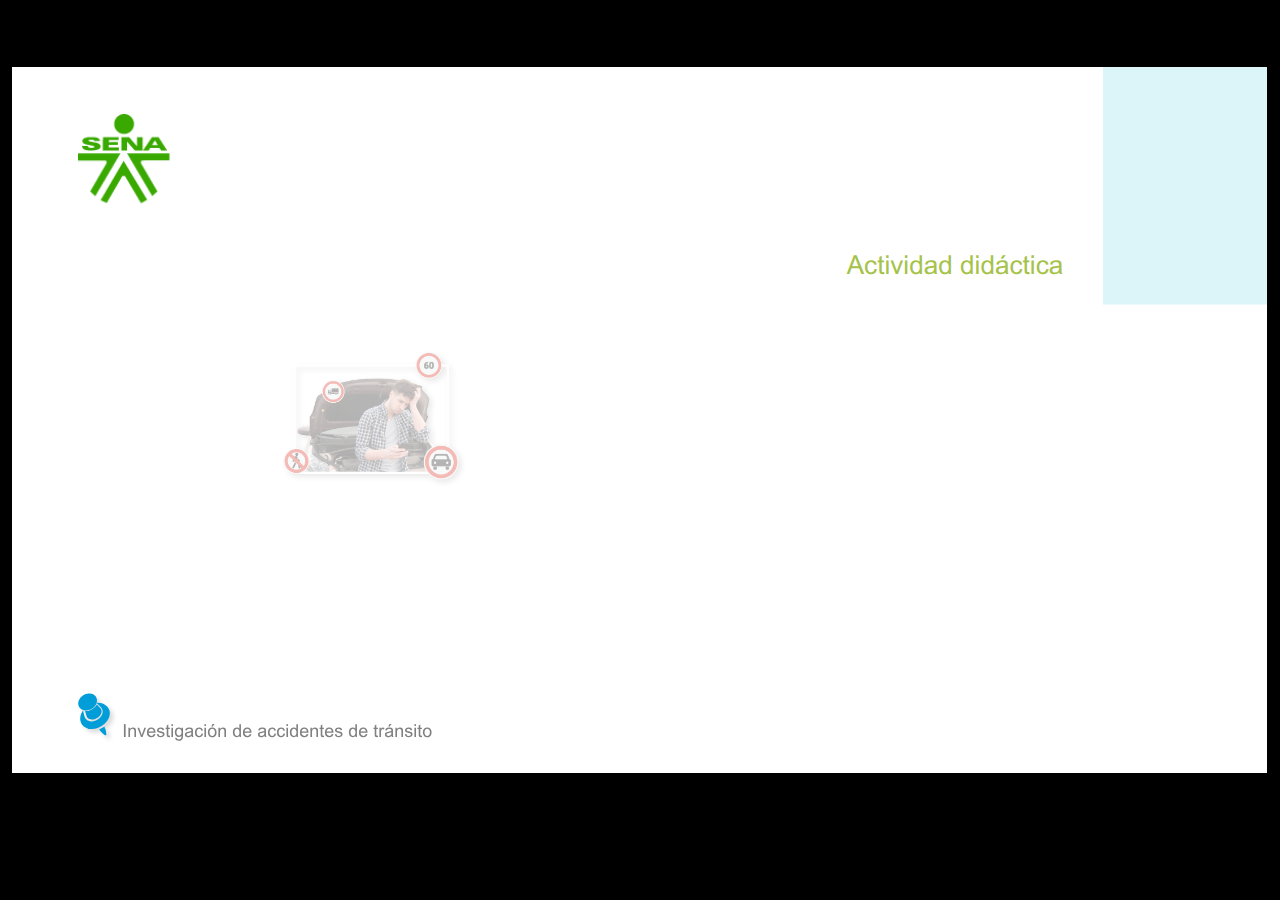
==== public/actividades/story.html @ a7bd14e5 "Carga versión inicial CF." ====
﻿<!doctype html>
<html lang="es">
<head>
  <meta charset="utf-8">
  <!-- Creado con Storyline 360 - http://www.articulate.com  -->
  <!-- version: 3.74.30180.0 -->
  <title>Actividad did&#225;ctica</title>
  <meta http-equiv="x-ua-compatible" content="IE=edge"/>
  <meta name="viewport" content="width=device-width,initial-scale=1,user-scalable=no,shrink-to-fit=no,minimal-ui"/>
  <meta name="apple-mobile-web-app-capable" content="yes"/>
  <style>
    html, body { height: 100%; padding: 0; margin: 0 }
    #app { height: 100%; width: 100%; }
  </style>

  <script>
    window.DS = {};
    window.globals = {
      DATA_PATH_BASE: '',
      HAS_FRAME: true,
      HAS_SLIDE: true,

      lmsPresent: false,
      tinCanPresent: false,
      cmi5Present: false,
      aoSupport: false,
      scale: 'show all',
      captureRc: false,
      browserSize: 'optimal',
      bgColor: '#000000',
      features: 'AccessibleVideo,BackgroundAudio,ConnectionMessages,FullScreenToggle,InsertSvgPicture,LayerPresentAsDialog,MultipleQuizTracking,PlayerSpeedControl,StreamingVideo,UpdatedThemeEditor,UseAudioElement,VideoTranscripts',
      themeName: 'classic',
      preloaderColor: '#FFFFFF',
      suppressAnalytics: false,
      productChannel: 'stable',
      publishSource: 'storyline',
      aid: 'aid|e14397ea-0237-43b4-a3b7-7398baa37849',
      cid: '04bfd34e-cd07-4569-9f02-371561cab23e',
      playerVersion: '3.74.30180.0',
      publishTimestamp: '2023-07-04T22:54:18.5294768Z',
      maxIosVideoElements: 10,
      connectionSettings: { },

      
      parseParams: function(qs) {
        if (window.globals.parsedParams != null) {
          return window.globals.parsedParams;
        }
        qs = (qs || window.location.search.substr(1)).split('+').join(' ');
        var params = {},
            tokens,
            re = /[?&]?([^=]+)=([^&]*)/g;

        while (tokens = re.exec(qs)) {
          params[decodeURIComponent(tokens[1]).trim()] =
            decodeURIComponent(tokens[2]).trim();
        }
        window.globals.parsedParams = params;
        return params;
      }

    };
  </script>
  <script>
    var isIe11 = ('ActiveXObject' in window || window.MSBlobBuilder != null)
      && window.msCrypto != null && !window.ActiveXObject;
    if (isIe11) {
      window.globals.unsupportedBrowser = true;
      document.write(atob('[base64]'));
    }
  </script>
  
  <script>window.THREE = { };</script>
  
</head>
<body style="background: #000000" class="cs-HTML theme-classic">
  <!-- 360 -->
  <script>!function(){var e,i=/iPhone/i,o=/iPod/i,n=/iPad/i,t=/\biOS-universal(?:.+)Mac\b/i,r=/\bAndroid(?:.+)Mobile\b/i,a=/Android/i,d=/(?:SD4930UR|\bSilk(?:.+)Mobile\b)/i,p=/Silk/i,l=/Windows Phone/i,u=/\bWindows(?:.+)ARM\b/i,b=/BlackBerry/i,s=/BB10/i,c=/Opera Mini/i,f=/\b(CriOS|Chrome)(?:.+)Mobile/i,h=/Mobile(?:.+)Firefox\b/i,v=function(e){return void 0!==e&&"MacIntel"===e.platform&&"number"==typeof e.maxTouchPoints&&e.maxTouchPoints>1&&"undefined"==typeof MSStream};e=function(e){var m={userAgent:"",platform:"",maxTouchPoints:0};e||"undefined"==typeof navigator?"string"==typeof e?m.userAgent=e:e&&e.userAgent&&(m={userAgent:e.userAgent,platform:e.platform,maxTouchPoints:e.maxTouchPoints||0}):m={userAgent:navigator.userAgent,platform:navigator.platform,maxTouchPoints:navigator.maxTouchPoints||0};var g=m.userAgent,y=g.split("[FBAN");void 0!==y[1]&&(g=y[0]),void 0!==(y=g.split("Twitter"))[1]&&(g=y[0]);var A=function(e){return function(i){return i.test(e)}}(g),w={apple:{phone:A(i)&&!A(l),ipod:A(o),tablet:!A(i)&&(A(n)||v(m))&&!A(l),universal:A(t),device:(A(i)||A(o)||A(n)||A(t)||v(m))&&!A(l)},amazon:{phone:A(d),tablet:!A(d)&&A(p),device:A(d)||A(p)},android:{phone:!A(l)&&A(d)||!A(l)&&A(r),tablet:!A(l)&&!A(d)&&!A(r)&&(A(p)||A(a)),device:!A(l)&&(A(d)||A(p)||A(r)||A(a))||A(/\bokhttp\b/i)},windows:{phone:A(l),tablet:A(u),device:A(l)||A(u)},other:{blackberry:A(b),blackberry10:A(s),opera:A(c),firefox:A(h),chrome:A(f),device:A(b)||A(s)||A(c)||A(h)||A(f)},any:!1,phone:!1,tablet:!1};return w.any=w.apple.device||w.android.device||w.windows.device||w.other.device,w.phone=w.apple.phone||w.android.phone||w.windows.phone,w.tablet=w.apple.tablet||w.android.tablet||w.windows.tablet,w}(),"object"==typeof exports&&"undefined"!=typeof module?module.exports=e:"function"==typeof define&&define.amd?define((function(){return e})):this.isMobile=e}();
    window.isMobile.apple.tablet = window.isMobile.apple.tablet ||
      (navigator.platform === 'MacIntel' && navigator.maxTouchPoints > 1);
    window.isMobile.apple.device = window.isMobile.apple.device || window.isMobile.apple.tablet;
    window.isMobile.tablet = window.isMobile.tablet || window.isMobile.apple.tablet;
    window.isMobile.any = window.isMobile.any || window.isMobile.apple.tablet;
  </script>

  <div id="focus-sink" tabindex="-1"></div>

  <div id="preso"></div>
  <script>
    (function() {

      var classTypes = [ 'desktop', 'mobile', 'phone', 'tablet' ];

      var addDeviceClasses = function(prefix, testObj) {
        var curr, i;
        for (i = 0; i < classTypes.length; i++) {
          curr = classTypes[i];
          if (testObj[curr]) {
            document.body.classList.add(prefix + curr);
          }
        }
      };

      var params = window.globals.parseParams(),
          isDevicePreview = params.devicepreview === '1',
          isPhoneOverride = params.deviceType === 'phone' || (isDevicePreview && params.phone == '1'),
          isTabletOverride = (params.deviceType === 'tablet' || isDevicePreview) && !isPhoneOverride,
          isMobileOverride = isPhoneOverride || isTabletOverride;

      var deviceView = {
        desktop: !window.isMobile.any && !isMobileOverride,
        mobile: window.isMobile.any || isMobileOverride,
        phone: isPhoneOverride || (window.isMobile.phone && !isTabletOverride),
        tablet: isTabletOverride || window.isMobile.tablet
      };

      window.globals.deviceView = deviceView;
      window.isMobile.desktop = !window.isMobile.any;
      window.isMobile.mobile = window.isMobile.any;

      addDeviceClasses('view-', deviceView);

    })();
  </script>
  
  <script src='story_content/user.js' type=text/javascript></script>
  <div class="slide-loader"></div>

  <script>
    if (window.globals.deviceView.isMobile) { var doc = document, loader = doc.body.querySelector('.slide-loader'); [ 1, 2, 3 ].forEach(function(n) { var d = doc.createElement('div'); d.style.backgroundColor = window.globals.preloaderColor; d.classList.add('mobile-loader-dot'); d.classList.add('dot' + n); loader.appendChild(d); }); }
  </script>

  <div class="mobile-load-title-overlay" style="display: none">
    <div class="mobile-load-title">Actividad did&#225;ctica</div>
  </div>

  <div class="mobile-chrome-warning"></div>

  
<style>
  .warn-connection-dialog {
    display: none;
    background: transparent;
    pointer-events: none;
    position: fixed;
    left: 0;
    top: 0;
    width: 100%;
    height: 100%;
    z-index: 999;
  }

  .warn-connection-content {
    border-radius: 4px;
    background: white;
    border: 1px solid #E7E7E7;
    color: #333333;
    box-shadow: 0 2px 4px rgba(0, 0, 0, 0.25);
    transition: all 150ms ease-out;
    position: absolute;
    white-space: nowrap;
  }

  .view-phone.is-landscape .warn-connection-content {
    left: 23px;
    bottom: 23px;
  }

  .view-tablet.is-landscape .warn-connection-content {
    left: 50%;
    top: 20px;
    transform: translateX(-50%);
  }

  .is-portrait .warn-connection-content {
    transform: translate(-50%, calc(-100% - 15px));
  }

  .warn-connection-content p {
    display: inline-block;
    margin: 0 8px 0 0;
    line-height: 33px;
    font-size: 11px;
  }

  .warn-connection-content svg {
    position: relative;
    vertical-align: middle;
    margin: 0 2px 2px 8px;
  }

  .view-desktop .warn-connection-content {
    left: 1.5em;
    bottom: 1.5em;
  }

  .view-desktop .warn-connection-content p {
    font-size: 1.1em;
  }

  .is-offline .warn-connection-dialog {
    display: block;
  }

  .is-offline .cs-panel * {
    pointer-events: none !important;
  }

  .is-offline .cs-panel {
    pointer-events: all !important;
  }

  .is-offline #nav-controls * {
    pointer-events: none !important;
  }

  .is-offline #nav-controls {
    pointer-events: all !important;
  }
</style>

<div class="warn-connection-dialog">
  <div class="warn-connection-content">
    <svg width="17" height="15" viewBox="0 0 17 15" xmlns="http://www.w3.org/2000/svg">
      <path fill="#8F0000" stroke="white" d="M16.07,12.98 L15.88,12.23 L9.51,1.21 C8.97,0.26,7.6,0.26,7.06,1.21 L0.69,12.23 C0.15,13.16,0.81,14.36,1.91,14.36 H14.65 C15.47,14.36,16.05,13.7,16.07,12.98 Z"/>
      <path fill="white" stroke="white" d="M8.58,5.5 C8.35,5.28,8.5,5.35,8.21,5.32 C8.09,5.35,7.97,5.49,7.96,5.67 C7.97,5.79,7.98,5.92,7.98,6.04 L7.98,6.04 C7.99,6.17,8,6.31,8.01,6.43 L8.01,6.44 C8.03,6.92,8.06,7.41,8.09,7.9 L8.09,7.9 C8.12,8.39,8.14,8.88,8.17,9.37 C8.17,9.39,8.18,9.42,8.2,9.44 C8.23,9.46,8.25,9.47,8.28,9.47 C8.31,9.47,8.34,9.46,8.35,9.44 C8.37,9.43,8.38,9.4,8.39,9.35 L8.39,9.34 C8.39,9.24,8.4,9.15,8.4,9.05 L8.4,9.05 C8.41,8.96,8.41,8.86,8.42,8.75 C8.43,8.44,8.45,8.12,8.47,7.81 L8.47,7.81 C8.49,7.49,8.51,7.18,8.53,6.87 C8.55,6.46,8.56,6.05,8.59,5.64 L8.6,5.62 C8.6,5.57,8.59,5.53,8.58,5.5 L8.21,5.32 Z"/>
      <circle fill="white" stroke="white" cx="8.3" cy="11.35" r="0.3"/>
    </svg>
    <p>You are offline. Trying to reconnect...</p>
  </div>
</div>

<script>
  (function() {
    window.DS.connection = {
      warningShown: false,
      assets: {},
      loadingAssetGroup: false,
      retryDelay: 500
    };

    // @TODO this is POC code and can be cleaned up a bit more if we move forward
    // with the feature



    // The `window.globals.features` variable must be set in `webpack.dev.config` when testing locally - it is not enough
    // to have it in the data - but it must be set there as well.
    var useConnectionMessages = window.AbortController != null &&
      window.location.protocol != 'file:' &&
      window.globals.features.indexOf('ConnectionMessages') != -1;

    window.DS.connection.useConnectionMessages = useConnectionMessages

    var assetCount = 0;
    var checkLoadedId;
    var connectionSettings = window.globals.connectionSettings;

    if (useConnectionMessages && connectionSettings != null) {
      var contentEl = document.querySelector('.warn-connection-content');
      var messageEl = contentEl.querySelector('p')

      if (connectionSettings.useDarkTheme) {
        contentEl.style.borderColor = '#BABBBA';
        contentEl.style.backgroundColor = '#282828';
        contentEl.style.color = '#FFFFFF';
      }

      if (connectionSettings.message != null) {
        messageEl.textContent = window.decodeURIComponent(connectionSettings.message);
      }
    }

    function checkAssetsReady() {
      for (var i in DS.connection.assets) {
        if (!DS.connection.assets[i].success) {
          return false;
        }
      }
      return true;
    }

    function stopAssetGroup() {
      if (!useConnectionMessages) { return; }

      assetCount = 0;

      DS.connection.oldAssetGroup = DS.connection.assets;
      DS.connection.assets = {};
      DS.connection.loadingAssetGroup = false;
      clearInterval(checkLoadedId);
    }

    function startAssetGroup() {
      if (!useConnectionMessages) { return; }
      var ticks = 0;
      clearInterval(checkLoadedId);
      checkLoadedId = setInterval(function() {
        var loaded = 0;
        if (assetCount === 0 && loaded === 0) {
          clearInterval(checkLoadedId);
          return;
        }

        for (var i in DS.connection.assets) {
          if (DS.connection.assets[i].success) {
            loaded++;
          }
        }

        if (assetCount === loaded && checkAssetsReady()) {
          for (var i in DS.connection.assets) {
            if (DS.connection.assets[i].action) {
              DS.connection.assets[i].action();
            }
          }
          hideWarning();
          stopAssetGroup();
        }
      }, 100)
    }

    function requiredAsset(url, action, retry, type) {
      if (!useConnectionMessages) { return; }
      if (DS.connection.assets[url]) { return; }

      DS.connection.assets[url] = {
        success: false, action: action, retry: retry, type: type
      };
      assetCount = Object.keys(DS.connection.assets).length;
      if (!DS.connection.loadingAssetGroup) {
        startAssetGroup();
      }
      DS.connection.loadingAssetGroup = true;
    }

    function assetLoaded(url) {
      if (!useConnectionMessages) { return; }
      if (DS.connection.assets[url]) {
        DS.connection.assets[url].success = true;
      }
    }

    function assetFailed(url) {
      if (!useConnectionMessages) { return; }
      if (!DS.connection.assets[url]) {
        if (/\.js$/.test(url)) {
          setTimeout(function() {
            if (DS.connection.lastSlideLoaded != null) {
              DS.connection.lastSlideLoaded();
            }
          }, DS.connection.retryDelay);
        }
        return;
      }
      if (!DS.connection.warningShown) { showWarning(); }
      if (DS.connection.assets[url].retry) {
        setTimeout(function() {
          if (!DS.connection.assets[url].success) {
            DS.connection.assets[url].retry()
          }
        }, DS.connection.retryDelay);
      }
    }

    function hideWarning() {
      document.body.classList.remove('is-offline');
      DS.connection.warningShown = false;
    }
    DS.connection.hideWarning = hideWarning

    function showWarning(btn) {
      document.body.classList.add('is-offline')
      DS.connection.warningShown = true;
      updateWarningPosition();
    }

    function updateWarningPosition() {
      if (!DS.connection.warningShown) {
        return;
      }

      var isPortrait = document.body.classList.contains('is-portrait');
      var warningEl = document.querySelector('.warn-connection-content');

      if (isPortrait) {
        var slide = document.querySelector('.primary-slide');
        var slideRect = slide.getBoundingClientRect();

        warningEl.style.top = `${slideRect.top}px`
        warningEl.style.left = `${slideRect.left + slideRect.width / 2}px`
      } else {
        warningEl.style.top = null;
        warningEl.style.left = null;
      }

      window.requestAnimationFrame(updateWarningPosition);
    }

    // these will all be noops if the feature flag isn't set in
    // the data and `window.globals.features`
    DS.connection.requiredAsset = requiredAsset;
    DS.connection.assetLoaded = assetLoaded;
    DS.connection.assetFailed = assetFailed;
    DS.connection.stopAssetGroup = stopAssetGroup;
    DS.connection.startAssetGroup = startAssetGroup;
  })();
</script>


  <script>
    
    if (window.autoSpider && window.vInterfaceObject) {
      document.querySelector('.mobile-load-title-overlay').style.display = 'none';
    }
  </script>

  

  <link rel="stylesheet" href="html5/data/css/output.min.css" data-noprefix/>
</body>
<script src="html5/lib/scripts/bootstrapper.min.js"></script>
</html>
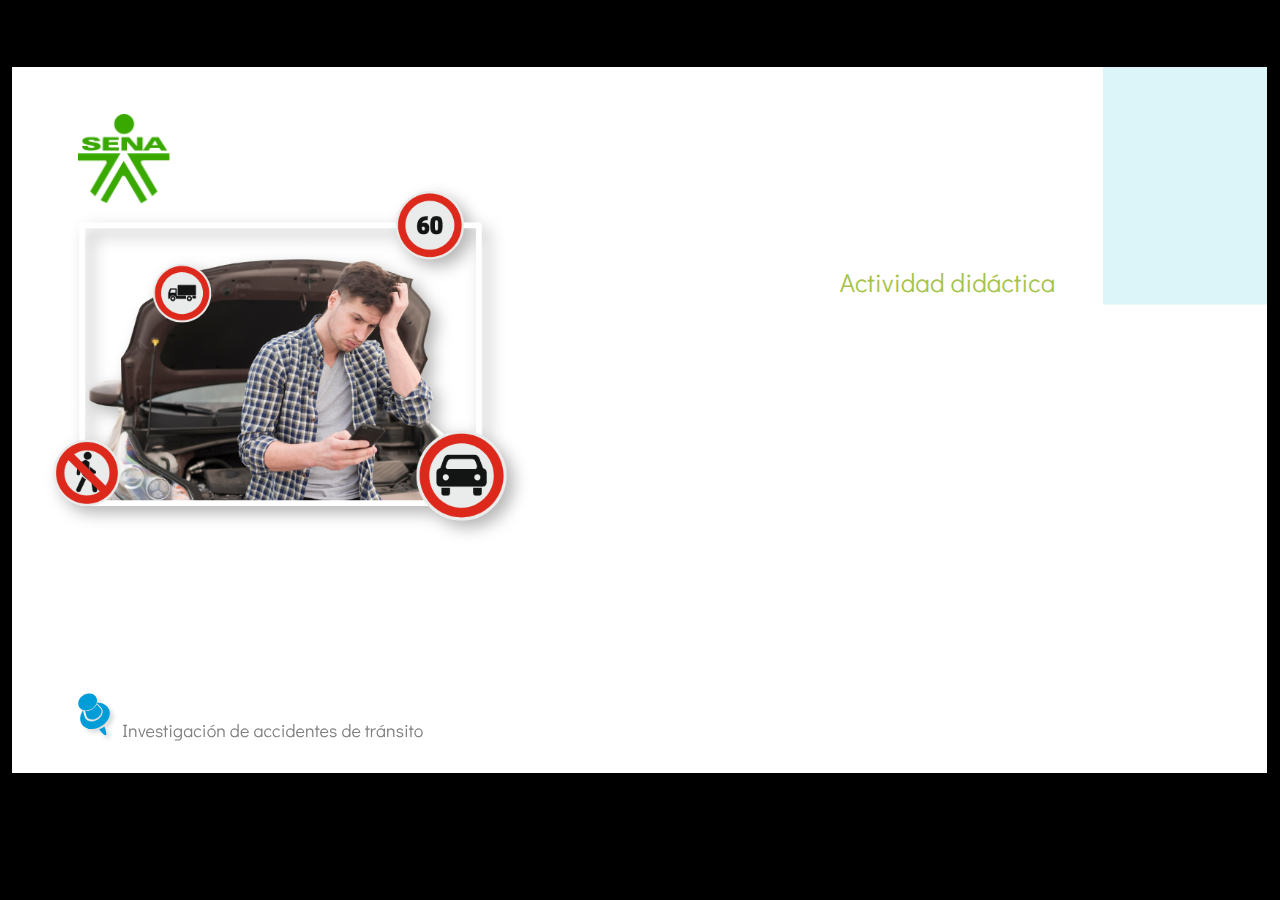
==== commit fde75107: "se realizan ajustes de repositorio" ====
--- a/public/actividades/story.html
+++ b/public/actividades/story.html
@@ -3,7 +3,7 @@
 <head>
   <meta charset="utf-8">
   <!-- Creado con Storyline 360 - http://www.articulate.com  -->
-  <!-- version: 3.74.30180.0 -->
+  <!-- version: 3.79.30834.0 -->
   <title>Actividad did&#225;ctica</title>
   <meta http-equiv="x-ua-compatible" content="IE=edge"/>
   <meta name="viewport" content="width=device-width,initial-scale=1,user-scalable=no,shrink-to-fit=no,minimal-ui"/>
@@ -28,18 +28,18 @@
       captureRc: false,
       browserSize: 'optimal',
       bgColor: '#000000',
-      features: 'AccessibleVideo,BackgroundAudio,ConnectionMessages,FullScreenToggle,InsertSvgPicture,LayerPresentAsDialog,MultipleQuizTracking,PlayerSpeedControl,StreamingVideo,UpdatedThemeEditor,UseAudioElement,VideoTranscripts',
+      features: 'ConnectionMessages,DropIn1,DropIn2,DropIn3,DropIn4,FullScreenToggle,LayerPresentAsDialog,MultipleQuizTracking,UpdatedThemeEditor,VideoSync',
       themeName: 'classic',
       preloaderColor: '#FFFFFF',
       suppressAnalytics: false,
       productChannel: 'stable',
       publishSource: 'storyline',
-      aid: 'aid|e14397ea-0237-43b4-a3b7-7398baa37849',
-      cid: '04bfd34e-cd07-4569-9f02-371561cab23e',
-      playerVersion: '3.74.30180.0',
-      publishTimestamp: '2023-07-04T22:54:18.5294768Z',
+      aid: 'aid|5304b41d-7af7-4125-b8d1-83eb222823e2',
+      cid: '84137243-8d67-4a5a-b1aa-6aeb104e5088',
+      playerVersion: '3.79.30834.0',
+      publishTimestamp: '2023-09-01T23:53:02.3646818Z',
       maxIosVideoElements: 10,
-      connectionSettings: { },
+      connectionSettings: { mode: 'disabled' },
 
       
       parseParams: function(qs) {
@@ -141,7 +141,7 @@
   .warn-connection-dialog {
     display: none;
     background: transparent;
-    pointer-events: none;
+    pointer-events: all;
     position: fixed;
     left: 0;
     top: 0;
@@ -151,6 +151,7 @@
   }
 
   .warn-connection-content {
+    pointer-events: all;
     border-radius: 4px;
     background: white;
     border: 1px solid #E7E7E7;
@@ -219,14 +220,14 @@
   }
 </style>
 
-<div class="warn-connection-dialog">
+<div class="warn-connection-dialog" role="alertdialog" aria-modal="true" tabindex="0" aria-labelledby="warn-connection-message">
   <div class="warn-connection-content">
     <svg width="17" height="15" viewBox="0 0 17 15" xmlns="http://www.w3.org/2000/svg">
       <path fill="#8F0000" stroke="white" d="M16.07,12.98 L15.88,12.23 L9.51,1.21 C8.97,0.26,7.6,0.26,7.06,1.21 L0.69,12.23 C0.15,13.16,0.81,14.36,1.91,14.36 H14.65 C15.47,14.36,16.05,13.7,16.07,12.98 Z"/>
       <path fill="white" stroke="white" d="M8.58,5.5 C8.35,5.28,8.5,5.35,8.21,5.32 C8.09,5.35,7.97,5.49,7.96,5.67 C7.97,5.79,7.98,5.92,7.98,6.04 L7.98,6.04 C7.99,6.17,8,6.31,8.01,6.43 L8.01,6.44 C8.03,6.92,8.06,7.41,8.09,7.9 L8.09,7.9 C8.12,8.39,8.14,8.88,8.17,9.37 C8.17,9.39,8.18,9.42,8.2,9.44 C8.23,9.46,8.25,9.47,8.28,9.47 C8.31,9.47,8.34,9.46,8.35,9.44 C8.37,9.43,8.38,9.4,8.39,9.35 L8.39,9.34 C8.39,9.24,8.4,9.15,8.4,9.05 L8.4,9.05 C8.41,8.96,8.41,8.86,8.42,8.75 C8.43,8.44,8.45,8.12,8.47,7.81 L8.47,7.81 C8.49,7.49,8.51,7.18,8.53,6.87 C8.55,6.46,8.56,6.05,8.59,5.64 L8.6,5.62 C8.6,5.57,8.59,5.53,8.58,5.5 L8.21,5.32 Z"/>
       <circle fill="white" stroke="white" cx="8.3" cy="11.35" r="0.3"/>
     </svg>
-    <p>You are offline. Trying to reconnect...</p>
+    <p id="warn-connection-message">You are offline. Trying to reconnect...</p>
   </div>
 </div>
 
@@ -239,26 +240,24 @@
       retryDelay: 500
     };
 
-    // @TODO this is POC code and can be cleaned up a bit more if we move forward
-    // with the feature
-
-
+    var connectionSettings = window.globals.connectionSettings || {};
 
     // The `window.globals.features` variable must be set in `webpack.dev.config` when testing locally - it is not enough
     // to have it in the data - but it must be set there as well.
     var useConnectionMessages = window.AbortController != null &&
       window.location.protocol != 'file:' &&
-      window.globals.features.indexOf('ConnectionMessages') != -1;
-
-    window.DS.connection.useConnectionMessages = useConnectionMessages
+      window.globals.features.indexOf('ConnectionMessages') != -1 &&
+      connectionSettings.mode === 'normal';
+
+    window.DS.connection.useConnectionMessages = useConnectionMessages;
 
     var assetCount = 0;
     var checkLoadedId;
-    var connectionSettings = window.globals.connectionSettings;
+
 
     if (useConnectionMessages && connectionSettings != null) {
       var contentEl = document.querySelector('.warn-connection-content');
-      var messageEl = contentEl.querySelector('p')
+      var messageEl = contentEl.querySelector('p');
 
       if (connectionSettings.useDarkTheme) {
         contentEl.style.borderColor = '#BABBBA';
@@ -344,7 +343,7 @@
     function assetFailed(url) {
       if (!useConnectionMessages) { return; }
       if (!DS.connection.assets[url]) {
-        if (/\.js$/.test(url)) {
+        if (/\.js$/.test(url) && url.indexOf('transcripts') === -1) {
           setTimeout(function() {
             if (DS.connection.lastSlideLoaded != null) {
               DS.connection.lastSlideLoaded();
@@ -366,6 +365,7 @@
     function hideWarning() {
       document.body.classList.remove('is-offline');
       DS.connection.warningShown = false;
+      enableKeys();
     }
     DS.connection.hideWarning = hideWarning
 
@@ -373,6 +373,7 @@
       document.body.classList.add('is-offline')
       DS.connection.warningShown = true;
       updateWarningPosition();
+      disableKeys();
     }
 
     function updateWarningPosition() {
@@ -395,6 +396,40 @@
       }
 
       window.requestAnimationFrame(updateWarningPosition);
+    }
+
+    function onDisableKeyDown(e) {
+      e.preventDefault();
+      e.stopImmediatePropagation();
+    }
+
+    function onDisableKeyUp(e) {
+      e.preventDefault();
+      e.stopImmediatePropagation();
+    }
+
+    var accStyle = document.createElement('style');
+    var warnDialogEl = document.querySelector('.warn-connection-dialog');
+
+    function disableKeys() {
+      if (DS.views.nsStack.length === 1) {
+        DS.views.nsStack[0].tabReachable = false
+        DS.views.nsStack[0].updateTabIndex(true, true);
+      }
+
+      accStyle.innerHTML = '.acc-shadow-dom { display: none; }';
+      document.body.appendChild(accStyle);
+
+      warnDialogEl.parentNode.append(warnDialogEl);
+      warnDialogEl.focus();
+    }
+
+    function enableKeys() {
+      document.body.removeChild(accStyle);
+      if (DS.views.nsStack.length === 1 && DS.views.nsStack[0].name === '_frame') {
+        DS.views.nsStack[0].tabReachable = true;
+        DS.views.nsStack[0].updateTabIndex();
+      }
     }
 
     // these will all be noops if the feature flag isn't set in
--- a/public/actividades/html5/data/css/output.min.css
+++ b/public/actividades/html5/data/css/output.min.css
@@ -1,48 +1,36 @@
 @font-face {
-  font-family: 'Open SansBold CharsBoldDC601D89';
+  font-family: 'Open SansBold CharsBoldFA289F7B';
   src: url('[data-uri]');
   font-style: normal;
   font-weight: normal;
 }
 @font-face {
-  font-family: 'Open Sans Charset1_ 6Zs780EECE5';
+  font-family: 'Open Sans Charset1_ 6HU5A7261B4';
   src: url('[data-uri]');
   font-style: normal;
   font-weight: normal;
 }
 @font-face {
-  font-family: 'Arial Charset1_ 6gc0EZy1601C8D8';
-  src: url('[data-uri]');
-  font-style: normal;
-  font-weight: normal;
-}
-@font-face {
-  font-family: 'ArialBold Charset1_Bold4E5C97F5';
-  src: url('[data-uri]');
-  font-style: normal;
-  font-weight: normal;
-}
-@font-face {
-  font-family: 'ArialItalic CharsItalic818C1199';
-  src: url('[data-uri]');
-  font-style: normal;
-  font-weight: normal;
-}
-@font-face {
-  font-family: 'Arial Charset0_v8wz5YMo9EE9FF07';
-  src: url('[data-uri]');
-  font-style: normal;
-  font-weight: normal;
-}
-@font-face {
-  font-family: 'ArialBold Charset0_Bold3D70FAD3';
-  src: url('[data-uri]